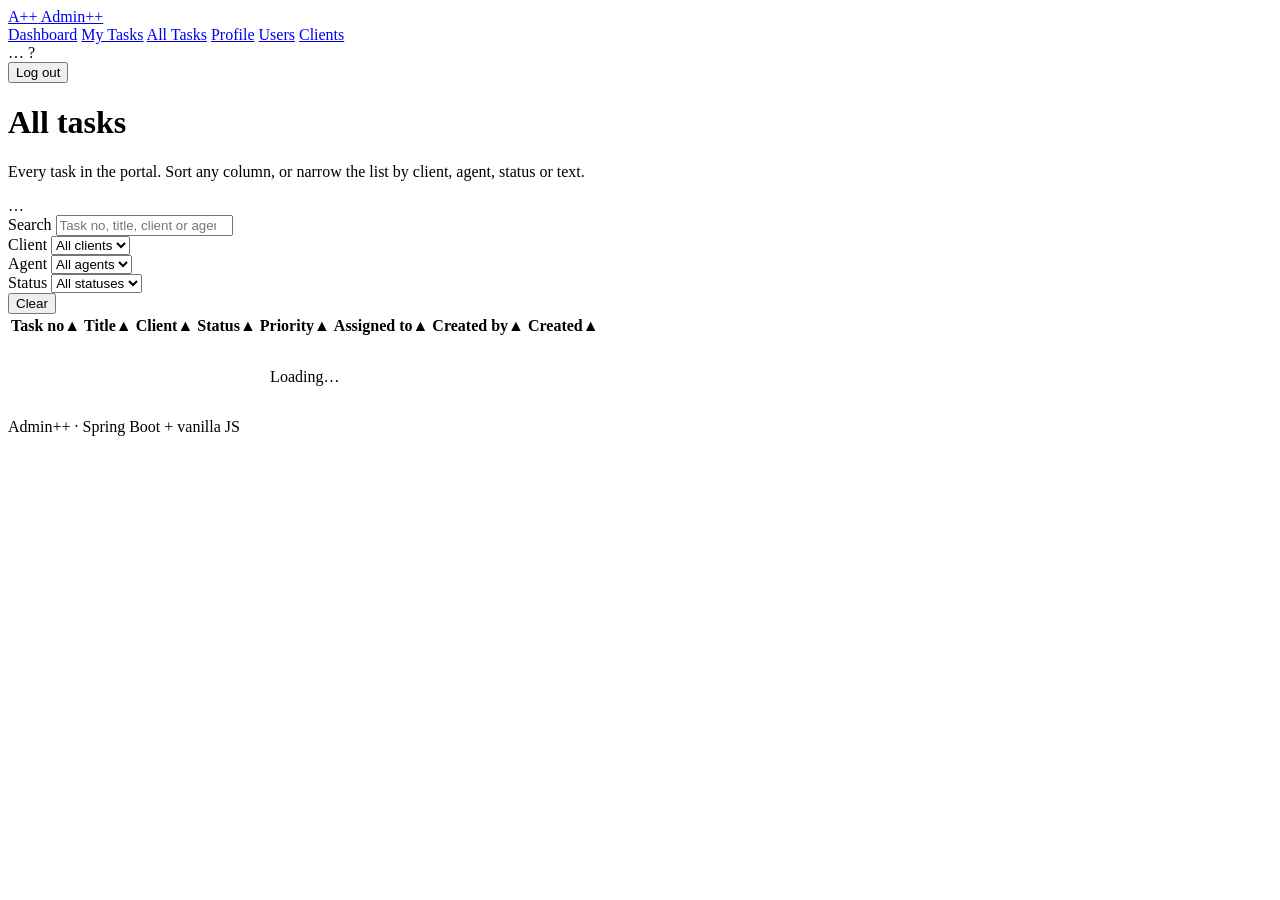
==== src/main/resources/static/all-tasks.html @ 41bfb0cf "First version developed" ====
<!DOCTYPE html>
<html lang="en">
<head>
    <meta charset="UTF-8">
    <meta name="viewport" content="width=1200">
    <title>All Tasks | Admin++</title>
    <link rel="icon" href="data:,">
    <link rel="stylesheet" href="/css/style.css">
    <script>try{if(localStorage.getItem('admin++-theme')==='dark')document.documentElement.dataset.theme='dark';}catch(e){}</script>
</head>
<body>

<header class="app-header">
    <div class="app-header__inner">
        <a class="brand" href="/dashboard.html">
            <span class="brand__mark">A++</span>
            <span>Admin++</span>
        </a>

        <nav class="nav" aria-label="Main navigation">
            <a class="nav__link" href="/dashboard.html">Dashboard</a>
            <a class="nav__link" href="/my-tasks.html">My Tasks</a>
            <a class="nav__link" href="/all-tasks.html">All Tasks</a>
            <a class="nav__link" href="/profile.html">Profile</a>
            <a class="nav__link is-hidden" data-role="ADMIN" href="/users.html">Users</a>
            <a class="nav__link is-hidden" data-role="MANAGER" href="/clients.html">Clients</a>
        </nav>

        <div class="app-header__right">
            <div class="user-chip">
                <span class="user-chip__name" data-auth-username>…</span>
                <span class="user-chip__role" data-auth-role></span>
                <span class="avatar" data-auth-avatar>?</span>
            </div>
            <button type="button" class="btn btn--ghost btn--sm" data-logout>Log out</button>
        </div>
    </div>
</header>

<main class="main">
    <div id="all-tasks-error" class="alert" role="alert" aria-live="polite"></div>

    <div class="page-head">
        <div>
            <h1>All tasks</h1>
            <p>Every task in the portal. Sort any column, or narrow the list by client, agent, status or text.</p>
        </div>
        <div class="page-head__actions">
            <span class="section__hint" id="all-tasks-count">…</span>
        </div>
    </div>

    <!-- ------------------------------------------------------- filter bar -->
    <section class="section" aria-label="Filters">
        <div class="card">
            <div class="card__body">
                <div class="field-row" style="grid-template-columns:2fr 1fr 1fr 1fr auto;align-items:end">
                    <div class="field">
                        <label class="label" for="filter-search">Search</label>
                        <input class="input" type="search" id="filter-search"
                               placeholder="Task no, title, client or agent…">
                    </div>
                    <div class="field">
                        <label class="label" for="filter-client">Client</label>
                        <select class="select" id="filter-client">
                            <option value="">All clients</option>
                        </select>
                    </div>
                    <div class="field">
                        <label class="label" for="filter-agent">Agent</label>
                        <select class="select" id="filter-agent">
                            <option value="">All agents</option>
                        </select>
                    </div>
                    <div class="field">
                        <label class="label" for="filter-status">Status</label>
                        <select class="select" id="filter-status">
                            <option value="">All statuses</option>
                            <option value="OPEN">Open</option>
                            <option value="IN_PROGRESS">In Progress</option>
                            <option value="COMPLETED">Completed</option>
                            <option value="CLOSED">Closed</option>
                        </select>
                    </div>
                    <div class="field">
                        <button type="button" class="btn btn--secondary" id="filter-clear">Clear</button>
                    </div>
                </div>
            </div>
        </div>
    </section>

    <!-- ------------------------------------------------------ tasks table -->
    <section class="section" aria-label="All tasks">
        <div class="card">
            <div class="table-wrap">
                <table class="table" id="all-tasks-table">
                    <thead>
                    <tr>
                        <th data-sort-key="taskNo">Task no<span class="sort-caret">▲</span></th>
                        <th data-sort-key="title">Title<span class="sort-caret">▲</span></th>
                        <th data-sort-key="client">Client<span class="sort-caret">▲</span></th>
                        <th data-sort-key="status">Status<span class="sort-caret">▲</span></th>
                        <th data-sort-key="priority">Priority<span class="sort-caret">▲</span></th>
                        <th data-sort-key="assignedTo">Assigned to<span class="sort-caret">▲</span></th>
                        <th data-sort-key="createdBy">Created by<span class="sort-caret">▲</span></th>
                        <th data-sort-key="createdAt">Created<span class="sort-caret">▲</span></th>
                    </tr>
                    </thead>
                    <tbody id="all-tasks-body">
                    <tr><td colspan="8" class="muted" style="text-align:center;padding:30px">Loading…</td></tr>
                    </tbody>
                </table>
            </div>
        </div>
    </section>
</main>

<footer class="app-foot">Admin++ &middot; Spring Boot + vanilla JS</footer>

<script src="/js/app.js"></script>
<script src="/js/auth.js"></script>
<script src="/js/all-tasks.js"></script>
</body>
</html>
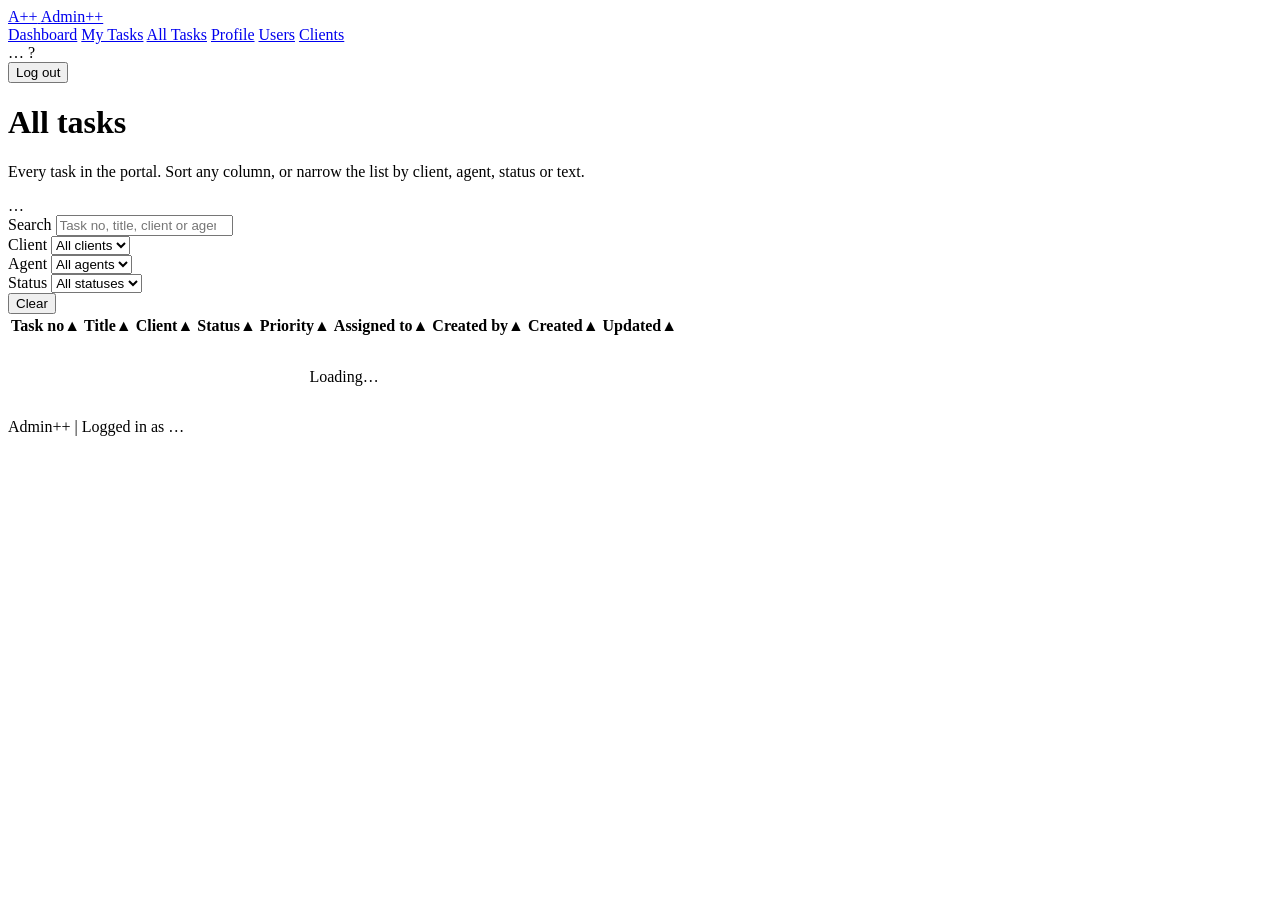
==== commit ba799082: "refactor task priority and messaging system; introduce escalation feature" ====
--- a/src/main/resources/static/all-tasks.html
+++ b/src/main/resources/static/all-tasks.html
@@ -19,7 +19,7 @@
 
         <nav class="nav" aria-label="Main navigation">
             <a class="nav__link" href="/dashboard.html">Dashboard</a>
-            <a class="nav__link" href="/my-tasks.html">My Tasks</a>
+            <a class="nav__link" href="/my-tasks.html" data-hide-when-client>My Tasks</a>
             <a class="nav__link" href="/all-tasks.html">All Tasks</a>
             <a class="nav__link" href="/profile.html">Profile</a>
             <a class="nav__link is-hidden" data-role="ADMIN" href="/users.html">Users</a>
@@ -54,13 +54,13 @@
     <section class="section" aria-label="Filters">
         <div class="card">
             <div class="card__body">
-                <div class="field-row" style="grid-template-columns:2fr 1fr 1fr 1fr auto;align-items:end">
+                <div class="field-row" id="filters-row" style="grid-template-columns:2fr 1fr 1fr 1fr auto;align-items:end">
                     <div class="field">
                         <label class="label" for="filter-search">Search</label>
                         <input class="input" type="search" id="filter-search"
                                placeholder="Task no, title, client or agent…">
                     </div>
-                    <div class="field">
+                    <div class="field" data-hide-when-client>
                         <label class="label" for="filter-client">Client</label>
                         <select class="select" id="filter-client">
                             <option value="">All clients</option>
@@ -99,16 +99,17 @@
                     <tr>
                         <th data-sort-key="taskNo">Task no<span class="sort-caret">▲</span></th>
                         <th data-sort-key="title">Title<span class="sort-caret">▲</span></th>
-                        <th data-sort-key="client">Client<span class="sort-caret">▲</span></th>
+                        <th data-sort-key="client" data-hide-when-client>Client<span class="sort-caret">▲</span></th>
                         <th data-sort-key="status">Status<span class="sort-caret">▲</span></th>
                         <th data-sort-key="priority">Priority<span class="sort-caret">▲</span></th>
                         <th data-sort-key="assignedTo">Assigned to<span class="sort-caret">▲</span></th>
                         <th data-sort-key="createdBy">Created by<span class="sort-caret">▲</span></th>
                         <th data-sort-key="createdAt">Created<span class="sort-caret">▲</span></th>
+                        <th data-sort-key="updatedAt">Updated<span class="sort-caret">▲</span></th>
                     </tr>
                     </thead>
                     <tbody id="all-tasks-body">
-                    <tr><td colspan="8" class="muted" style="text-align:center;padding:30px">Loading…</td></tr>
+                    <tr><td colspan="9" class="muted" style="text-align:center;padding:30px">Loading…</td></tr>
                     </tbody>
                 </table>
             </div>
@@ -116,7 +117,7 @@
     </section>
 </main>
 
-<footer class="app-foot">Admin++ &middot; Spring Boot + vanilla JS</footer>
+<footer class="app-foot">Admin++ | Logged in as <span data-auth-footer-user>&hellip;</span></footer>
 
 <script src="/js/app.js"></script>
 <script src="/js/auth.js"></script>
